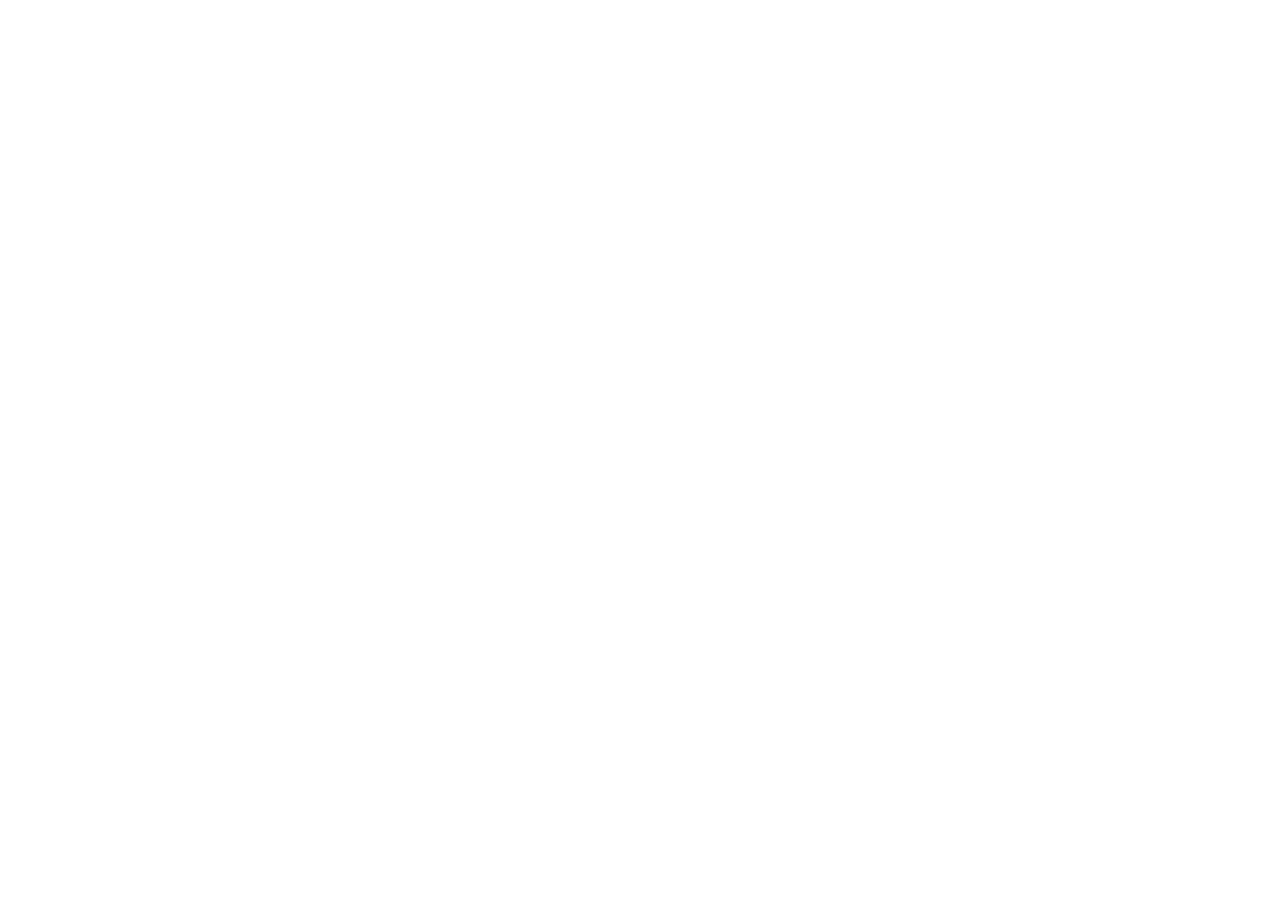
==== index.html @ 65c11f02 "index.html file created" ====
<!doctype html>
<html lang="en">

<head>
  <title>CRUD-With-Javascript</title>
  <!-- Required meta tags -->
  <meta charset="utf-8">
  <meta name="viewport" content="width=device-width, initial-scale=1, shrink-to-fit=no">

  <!-- Bootstrap CSS v5.2.1 -->
  <link href="https://cdn.jsdelivr.net/npm/bootstrap@5.2.1/dist/css/bootstrap.min.css" rel="stylesheet"
    integrity="sha384-iYQeCzEYFbKjA/T2uDLTpkwGzCiq6soy8tYaI1GyVh/UjpbCx/TYkiZhlZB6+fzT" crossorigin="anonymous">

</head>

<body>
  <header>
    
  </header>
  <main>

  </main>
 
  <!-- Bootstrap JavaScript Libraries -->
  <script src="https://cdn.jsdelivr.net/npm/@popperjs/core@2.11.6/dist/umd/popper.min.js"
    integrity="sha384-oBqDVmMz9ATKxIep9tiCxS/Z9fNfEXiDAYTujMAeBAsjFuCZSmKbSSUnQlmh/jp3" crossorigin="anonymous">
  </script>

  <script src="https://cdn.jsdelivr.net/npm/bootstrap@5.2.1/dist/js/bootstrap.min.js"
    integrity="sha384-7VPbUDkoPSGFnVtYi0QogXtr74QeVeeIs99Qfg5YCF+TidwNdjvaKZX19NZ/e6oz" crossorigin="anonymous">
  </script>
</body>

</html>
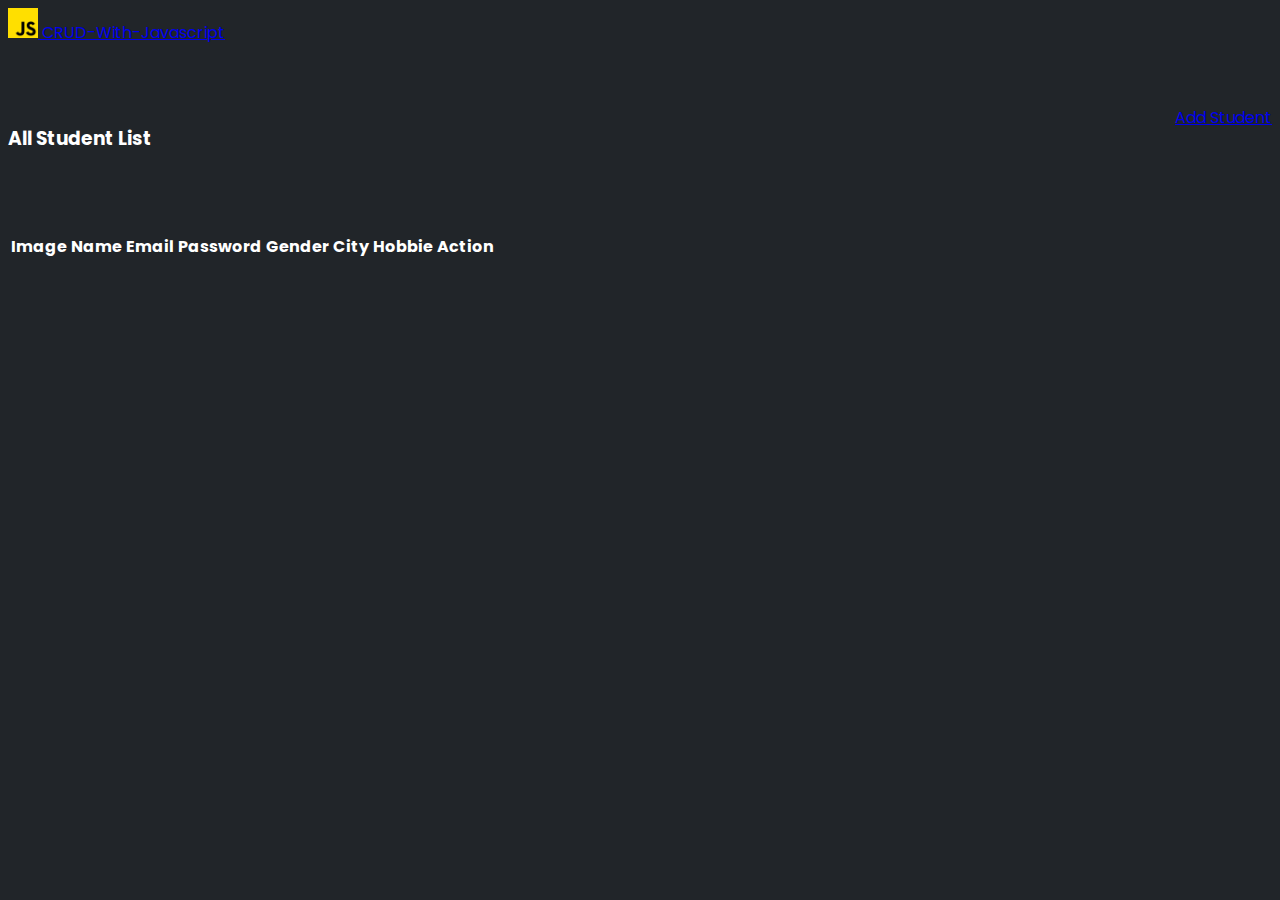
==== commit 21ad20b2: "form created and insert done" ====
--- a/index.html
+++ b/index.html
@@ -8,26 +8,60 @@
   <meta name="viewport" content="width=device-width, initial-scale=1, shrink-to-fit=no">
 
   <!-- Bootstrap CSS v5.2.1 -->
-  <link href="https://cdn.jsdelivr.net/npm/bootstrap@5.2.1/dist/css/bootstrap.min.css" rel="stylesheet"
-    integrity="sha384-iYQeCzEYFbKjA/T2uDLTpkwGzCiq6soy8tYaI1GyVh/UjpbCx/TYkiZhlZB6+fzT" crossorigin="anonymous">
+  <link href="https://cdn.jsdelivr.net/npm/bootstrap@5.2.1/dist/css/bootstrap.min.css" rel="stylesheet" integrity="sha384-iYQeCzEYFbKjA/T2uDLTpkwGzCiq6soy8tYaI1GyVh/UjpbCx/TYkiZhlZB6+fzT" crossorigin="anonymous">
+  <link rel="stylesheet" href="style.css">
 
 </head>
 
 <body>
   <header>
-    
+    <nav class="navbar bg-black bg-body-tertiary">
+      <div class="container-fluid">
+        <a class="navbar-brand text-light" href="/">
+          <img src="js.png" alt="Logo" width="30" height="30" class="d-inline-block align-text-top">
+          CRUD-With-Javascript
+        </a>
+      </div>
+    </nav>
   </header>
   <main>
 
+    <div class="container">
+      <div class="heading">
+        <div class="left">
+          <h3>All Student List</h3>
+        </div>
+        <div class="right">
+          <a type="button" href="add-student.html" class="btn btn-outline-danger">Add Student</a>
+        </div>
+      </div>
+
+
+      <table class="table" id="Student">
+        <thead>
+          <tr>
+            <th scope="col">Image</th>
+            <th scope="col">Name</th>
+            <th scope="col">Email</th>
+            <th scope="col">Password</th>
+            <th scope="col">Gender</th>
+            <th scope="col">City</th>
+            <th scope="col">Hobbie</th>
+            <th scope="col">Action</th>
+          </tr>
+        </thead>
+        <tbody>
+         
+        </tbody>
+      </table>
+    </div>
   </main>
- 
+
   <!-- Bootstrap JavaScript Libraries -->
-  <script src="https://cdn.jsdelivr.net/npm/@popperjs/core@2.11.6/dist/umd/popper.min.js"
-    integrity="sha384-oBqDVmMz9ATKxIep9tiCxS/Z9fNfEXiDAYTujMAeBAsjFuCZSmKbSSUnQlmh/jp3" crossorigin="anonymous">
+  <script src="https://cdn.jsdelivr.net/npm/@popperjs/core@2.11.6/dist/umd/popper.min.js" integrity="sha384-oBqDVmMz9ATKxIep9tiCxS/Z9fNfEXiDAYTujMAeBAsjFuCZSmKbSSUnQlmh/jp3" crossorigin="anonymous">
   </script>
-
-  <script src="https://cdn.jsdelivr.net/npm/bootstrap@5.2.1/dist/js/bootstrap.min.js"
-    integrity="sha384-7VPbUDkoPSGFnVtYi0QogXtr74QeVeeIs99Qfg5YCF+TidwNdjvaKZX19NZ/e6oz" crossorigin="anonymous">
+    <script src="script.js"></script>
+  <script src="https://cdn.jsdelivr.net/npm/bootstrap@5.2.1/dist/js/bootstrap.min.js" integrity="sha384-7VPbUDkoPSGFnVtYi0QogXtr74QeVeeIs99Qfg5YCF+TidwNdjvaKZX19NZ/e6oz" crossorigin="anonymous">
   </script>
 </body>
 
--- a/style.css
+++ b/style.css
@@ -0,0 +1,18 @@
+@import url('https://fonts.googleapis.com/css2?family=Poppins:wght@300;400&display=swap');
+
+body{
+    background-color: #212529;
+    color: white;
+    font-family: 'Poppins', sans-serif;
+}
+.heading{
+    margin: 60px 0px;
+    display: flex;
+    justify-content: space-between;
+}
+
+.table{
+    color: white;
+}
+
+
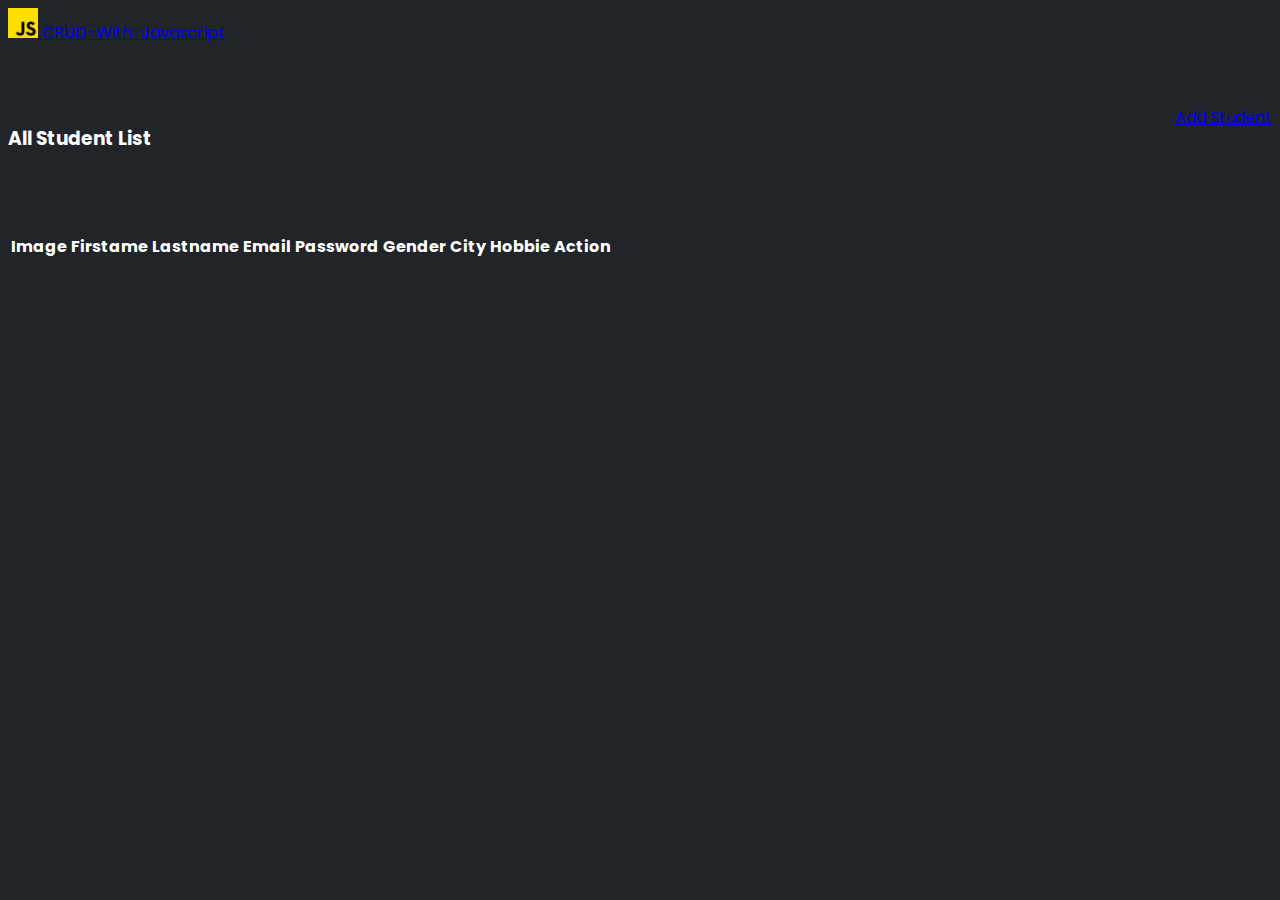
==== commit ad83f54f: "crud is complete" ====
--- a/index.html
+++ b/index.html
@@ -37,11 +37,12 @@
       </div>
 
 
-      <table class="table" id="Student">
+      <table class="table" id="student">
         <thead>
           <tr>
             <th scope="col">Image</th>
-            <th scope="col">Name</th>
+            <th scope="col">Firstame</th>
+            <th scope="col">Lastname</th>
             <th scope="col">Email</th>
             <th scope="col">Password</th>
             <th scope="col">Gender</th>
@@ -50,8 +51,7 @@
             <th scope="col">Action</th>
           </tr>
         </thead>
-        <tbody>
-         
+        <tbody id="Student">
         </tbody>
       </table>
     </div>
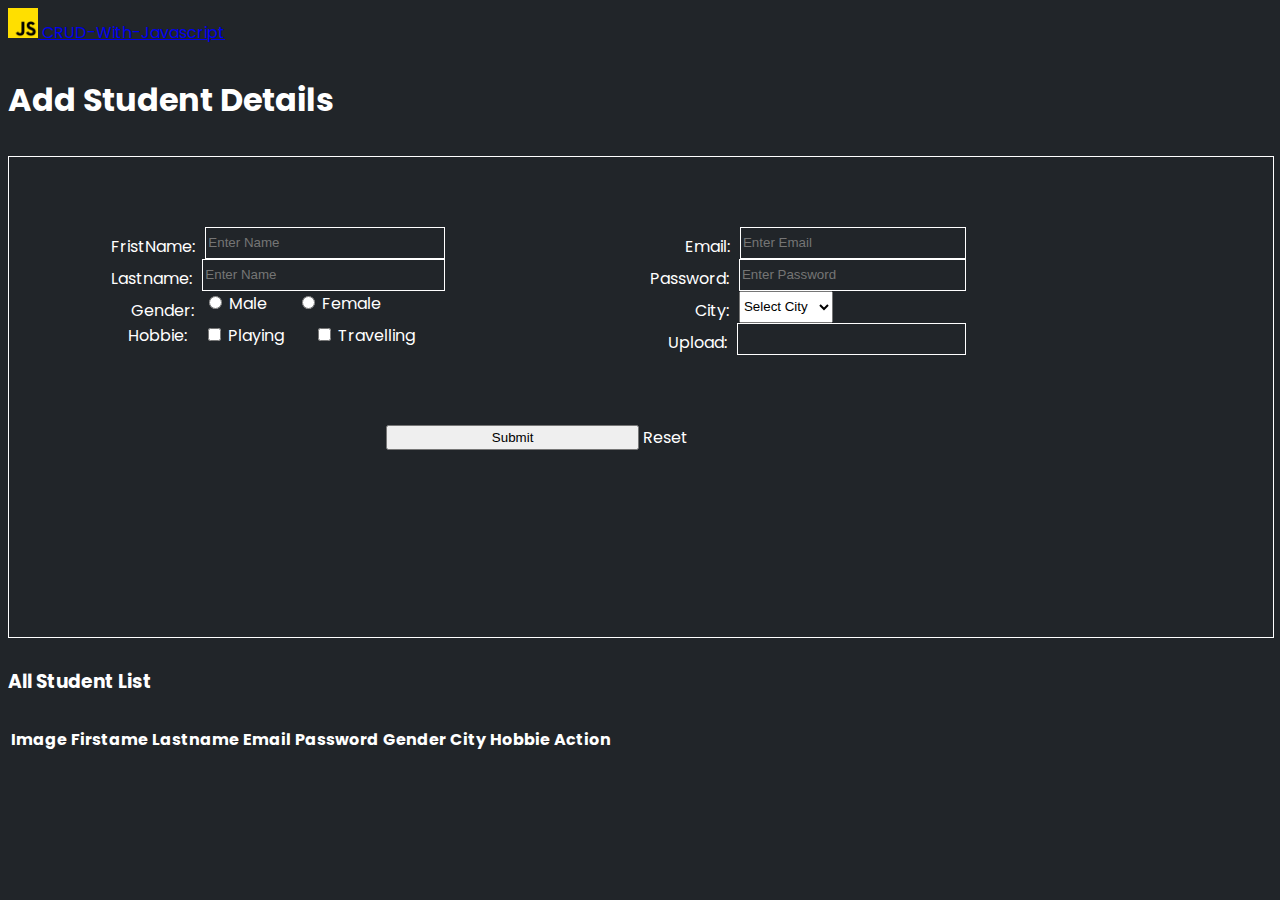
==== commit f69c93fc: "crud app is done without edit field" ====
--- a/index.html
+++ b/index.html
@@ -25,14 +25,95 @@
     </nav>
   </header>
   <main>
+    
+    
+    <div class="container">
+    <div class="heading">
+      <div class="left-content">
+          <h1>Add Student Details</h1>
+      </div>
+    </div>
 
-    <div class="container">
+    <form id="studnet_details" class="add-form">
+
+      <div class="form">
+        <div class="left">
+          <div class="form-group">
+            <label for="name" class="label">FristName:</label>
+            <input type="text" class="form-control" name="firstname" id="firstname" placeholder="Enter Name">
+          </div>
+          <div class="form-group mt-4">
+            <label for="name" class="label">Lastname:</label>
+            <input type="text" class="form-control" name="lastname" id="lastname" placeholder="Enter Name">
+          </div>
+          <div class="form-group mt-5" id="Gender" style="padding: 0px 20px;">
+            <label for="name" class="label">Gender:</label>
+            <div class="form-check mt-2">
+              <input class="form-check-input" value="Male" type="radio" name="gender" id="Male">
+              <label class="form-check-label" for="flexRadioDefault1">
+                Male
+              </label>
+            </div>
+            <div class="form-check mt-2" style="padding: 0px 30px;">
+              <input class="form-check-input" value="Female" type="radio" name="gender" id="Female">
+              <label class="form-check-label" for="flexRadioDefault1">
+                Female
+              </label>
+            </div>
+          </div>
+          <div class="form-group mt-4">
+            <label for="name" class="label" style="padding: 0px 17px;">Hobbie:</label>
+             <div class="form-check">
+              <input class="form-check-input" type="checkbox" name="Hobbie" value="Playing" id="Playing">
+              <label class="form-check-label" for="defaultCheck1">
+                Playing
+              </label>
+            </div>
+            <div class="form-check" style="padding: 0px 30px;">
+              <input class="form-check-input" type="checkbox" name="Hobbie" value="Travelling" id="Travelling">
+              <label class="form-check-label" for="defaultCheck1">
+                  Travelling
+              </label>
+            </div>
+          </div>
+        </div>
+        <div class="right">
+
+          <div class="form-group">
+            <label for="name" class="label" style="padding-left: 35px;">Email:</label>
+            <input type="email" class="form-control" name="email" id="email" placeholder="Enter Email">
+          </div>
+          <div class="form-group mt-4">
+            <label for="name" class="label">Password:</label>
+            <input type="password" class="form-control" name="password" id="password" placeholder="Enter Password">
+          </div>
+          <div class="form-group mt-5">
+            <label for="name" class="label"  style="padding-left: 45px;">City:</label>
+            <select class="form-select form-select-sm" name="City" id="City">
+              <option selected>Select City</option>
+              <option value="Ahmedabad">Ahmedabad</option>
+              <option value="Rajkot">Rajkot</option>
+              <option value="Surat">Surat</option>
+            </select>
+          </div>
+          <div class="form-group mt-4">
+            <label for="name" class="label" style="padding-left: 18px;">Upload:</label>
+            <input type="text" class="form-control" name="file" id="file">
+          </div>
+
+        </div>
+        <div class="print"></div>
+      </div>
+      <div class="button">
+        <button type="button" id="submit" onclick="AddData();"  class="submit btn btn-outline-danger">Submit</button>
+        <button type="button" id="update" onclick="onEdit();"  class="submit btn btn-outline-danger">update</button>
+      <a  class="submit btn btn-outline-danger" onclick="resetForm();">Reset</a>
+  </div>
+    </form>
+
       <div class="heading">
         <div class="left">
           <h3>All Student List</h3>
-        </div>
-        <div class="right">
-          <a type="button" href="add-student.html" class="btn btn-outline-danger">Add Student</a>
         </div>
       </div>
 
--- a/style.css
+++ b/style.css
@@ -6,7 +6,7 @@
     font-family: 'Poppins', sans-serif;
 }
 .heading{
-    margin: 60px 0px;
+    margin: 10px 0px;
     display: flex;
     justify-content: space-between;
 }
@@ -14,5 +14,61 @@
 .table{
     color: white;
 }
+.add-form {
+    border: 1px solid white;
+    height: 30rem;
+    width: 100%;
+
+  }
+  .add-form:hover {
+    border: 1px solid white;
+    height: 30rem;
+    width: 100%;
+    box-shadow: 0px 5px 90px 0px rgb(77, 88, 94);
+     transition: all 1s ease;
+
+  }
+
+  .form {
+    display: flex;
+    justify-content: space-around;
+    margin: 70px 0px;
+  }
 
 
+  .form-group {
+    display: flex;
+  }
+
+  .label {
+    padding: 7px 10px 0px 0px;
+   
+  }
+
+  .form-control {
+    border: 1px solid white;
+    background: none;
+    color: white;
+    width: 100%;
+  }
+
+  .form-control:hover {
+    border: 1px solid rgb(5, 5, 5);
+    background: white;
+    color: black;
+  }
+
+
+  .right{
+    width: 25%;
+  }
+  .button{
+    display: flex;
+    justify-content: center;
+  }
+  .submit{
+    width: 20%;
+    margin: 0px 2px;
+  }
+
+
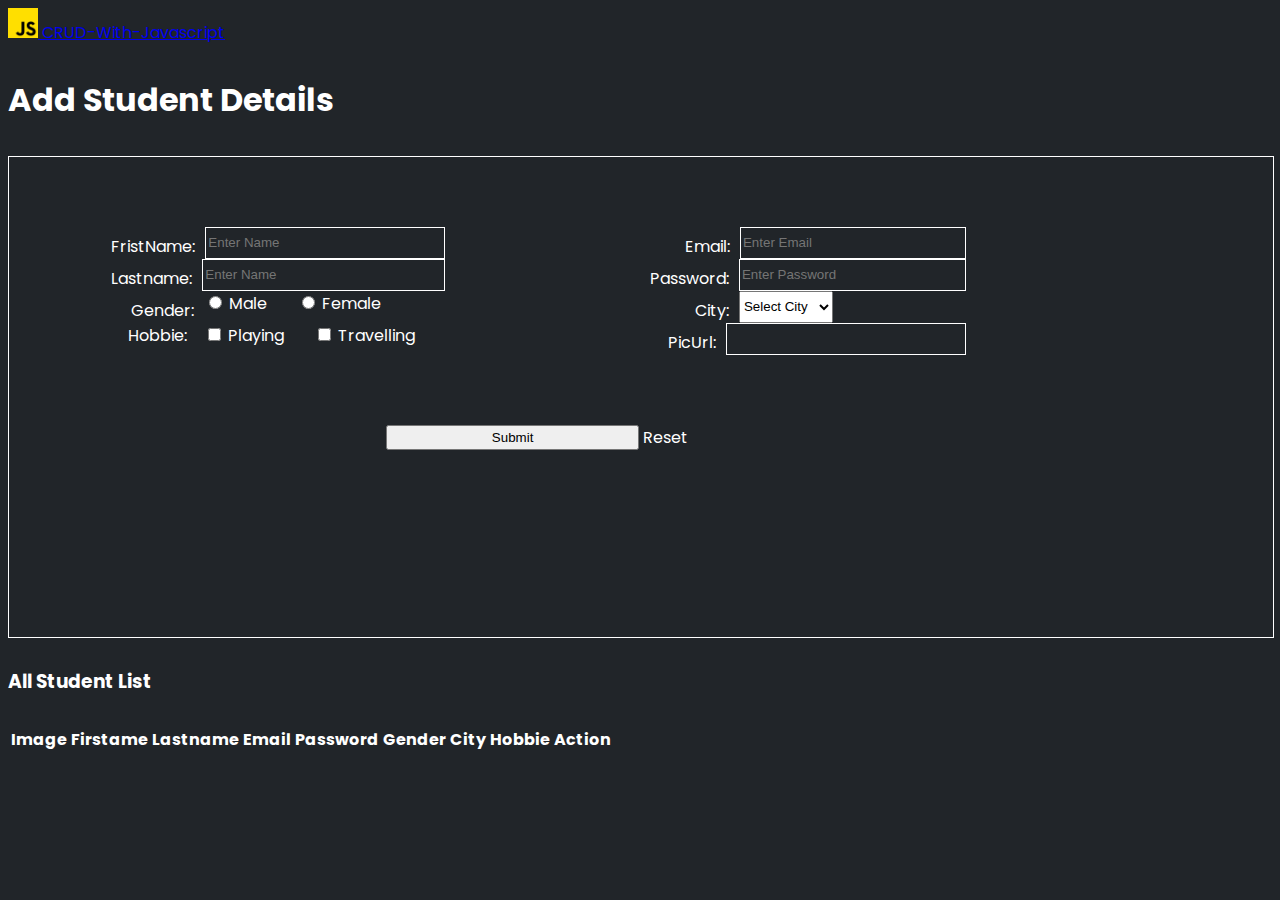
==== commit 5563bc61: "crud opration is done using javascript" ====
--- a/index.html
+++ b/index.html
@@ -97,16 +97,17 @@
             </select>
           </div>
           <div class="form-group mt-4">
-            <label for="name" class="label" style="padding-left: 18px;">Upload:</label>
+            <label for="name" class="label" style="padding-left: 18px;">PicUrl:</label>
             <input type="text" class="form-control" name="file" id="file">
           </div>
 
         </div>
         <div class="print"></div>
       </div>
+      
       <div class="button">
         <button type="button" id="submit" onclick="AddData();"  class="submit btn btn-outline-danger">Submit</button>
-        <button type="button" id="update" onclick="onEdit();"  class="submit btn btn-outline-danger">update</button>
+        <button type="button" id="update" onclick="onEdit(index);"  class="submit btn btn-outline-danger">update</button>
       <a  class="submit btn btn-outline-danger" onclick="resetForm();">Reset</a>
   </div>
     </form>
